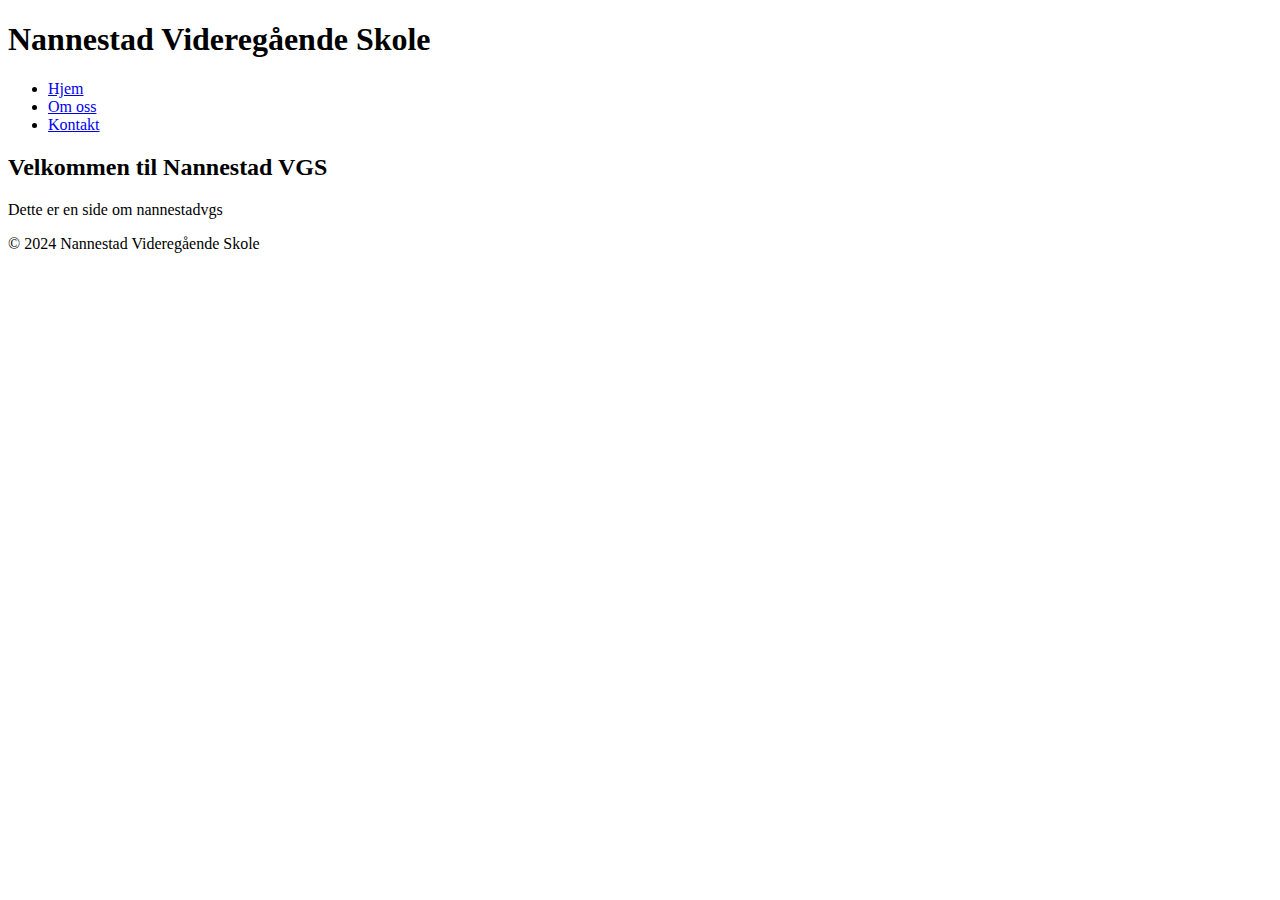
==== index.html @ 1a2ffb79 "index.html" ====
<!DOCTYPE html>
<html lang="en">
<head>
    <meta charset="UTF-8">
    <meta name="viewport" content="width=device-width, initial-scale=1.0">
    <link rel="stylesheet" href="../CSS/nannestadvgs.css">
    <title>Nannestad VGS</title>
</head>
<body>
    <header>
        <h1>Nannestad Videregående Skole</h1>
        <nav>
            <ul>
                <li><a href="#">Hjem</a></li>
                <li><a href="#">Om oss</a></li>
                <li><a href="#">Kontakt</a></li>
            </ul>
        </nav>
    </header>

    <section>
        <h2>Velkommen til Nannestad VGS</h2>
        <p>Dette er en side om nannestadvgs</p>
    </section>

    <footer>
        <p>&copy; 2024 Nannestad Videregående Skole</p>
    </footer>
</body>
</html>
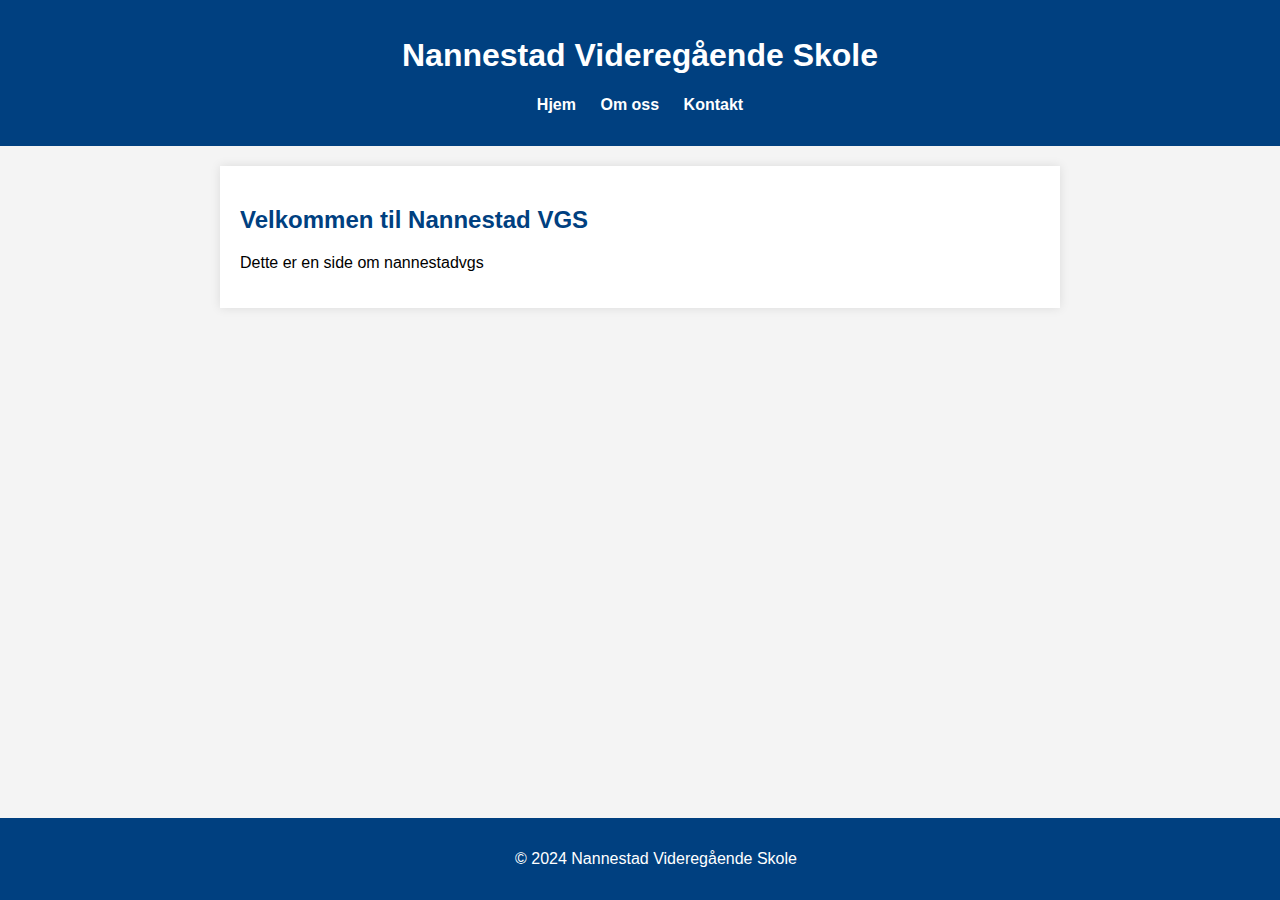
==== commit 661a9e81: "index.html" ====
--- a/index.html
+++ b/index.html
@@ -3,7 +3,7 @@
 <head>
     <meta charset="UTF-8">
     <meta name="viewport" content="width=device-width, initial-scale=1.0">
-    <link rel="stylesheet" href="../CSS/nannestadvgs.css">
+    <link rel="stylesheet" href="index.css">
     <title>Nannestad VGS</title>
 </head>
 <body>
--- a/index.css
+++ b/index.css
@@ -0,0 +1,60 @@
+body {
+    font-family: 'Segoe UI', Tahoma, Geneva, Verdana, sans-serif;
+    margin: 0;
+    padding: 0;
+    background-color: #f4f4f4;
+}
+
+header {
+    background-color: #004080;
+    color: white;
+    padding: 1em;
+    text-align: center;
+}
+
+nav ul {
+    list-style-type: none;
+    padding: 0;
+}
+
+nav li {
+    display: inline;
+    margin-right: 20px;
+}
+
+nav a {
+    text-decoration: none;
+    color: white;
+    font-weight: bold;
+}
+
+section {
+    max-width: 800px;
+    margin: 20px auto;
+    padding: 20px;
+    background-color: white;
+    box-shadow: 0 0 10px rgba(0, 0, 0, 0.1);
+}
+
+h2 {
+    color: #004080;
+}
+
+h3 {
+    color: #004080;
+}
+
+ul {
+    list-style-type: disc;
+    margin-left: 20px;
+}
+
+footer {
+    text-align: center;
+    padding: 1em;
+    background-color: #004080;
+    color: white;
+    position: fixed;
+    bottom: 0;
+    width: 100%;
+}
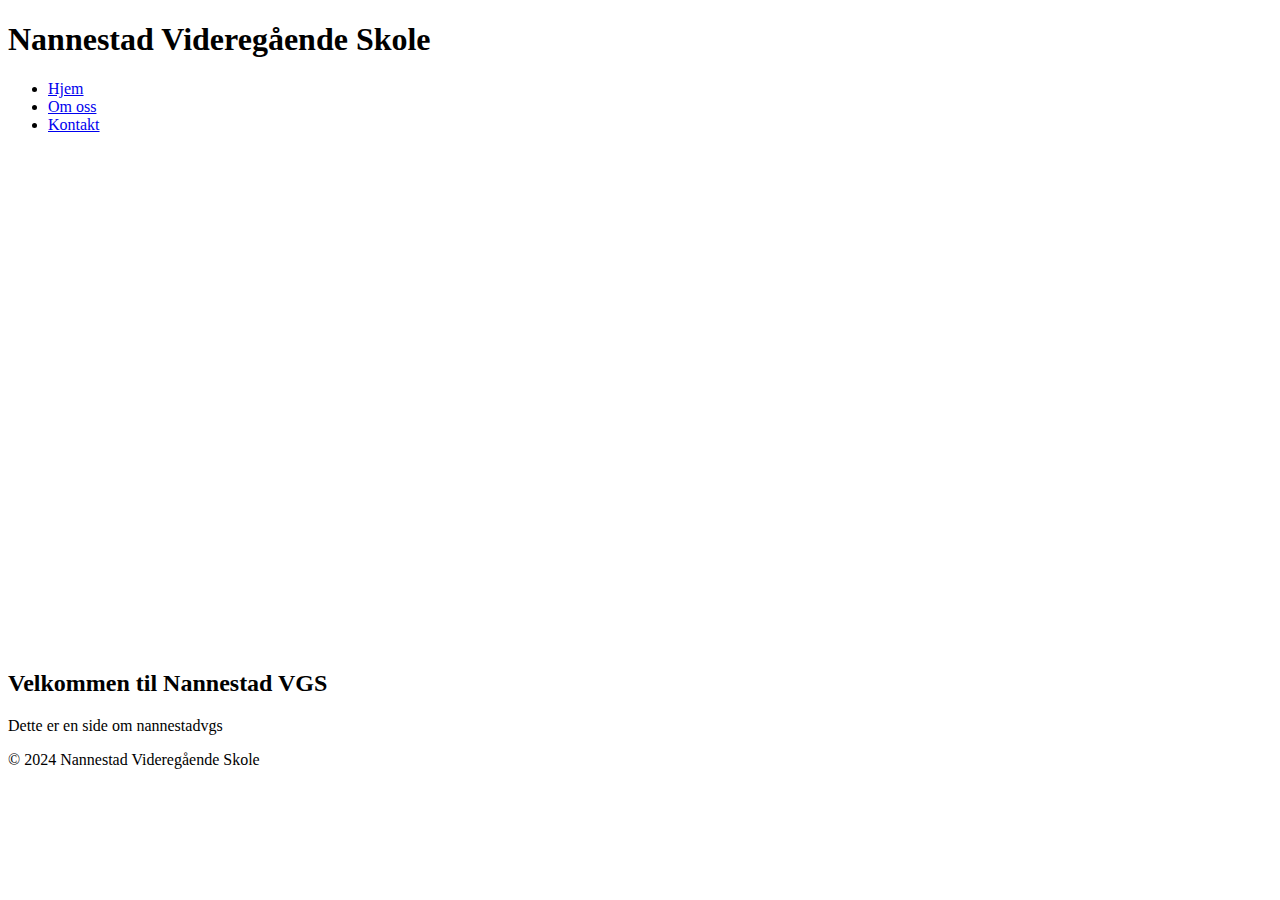
==== commit 74df3f86: "index.html" ====
--- a/index.html
+++ b/index.html
@@ -17,6 +17,15 @@
             </ul>
         </nav>
     </header>
+    <div class="mapouter"><div class="gmap_canvas">
+  <iframe width="600" height="500" id="gmap_canvas" src="https://maps.google.com/maps?q=Nannestad%20vgs&t=&z=13&ie=UTF8&iwloc=&output=embed" frameborder="0" scrolling="no" marginheight="0" marginwidth="0">
+  </iframe>
+  <a href="https://123movies-to.org"></a>
+  <br>
+  <style>.mapouter{position:relative;text-align:right;height:500px;width:600px;}</style><a href="https://www.embedgooglemap.net"></a><style>.gmap_canvas {overflow:hidden;background:none!important;height:500px;width:600px;}
+  </style>
+  </div>
+</div>
 
     <section>
         <h2>Velkommen til Nannestad VGS</h2>
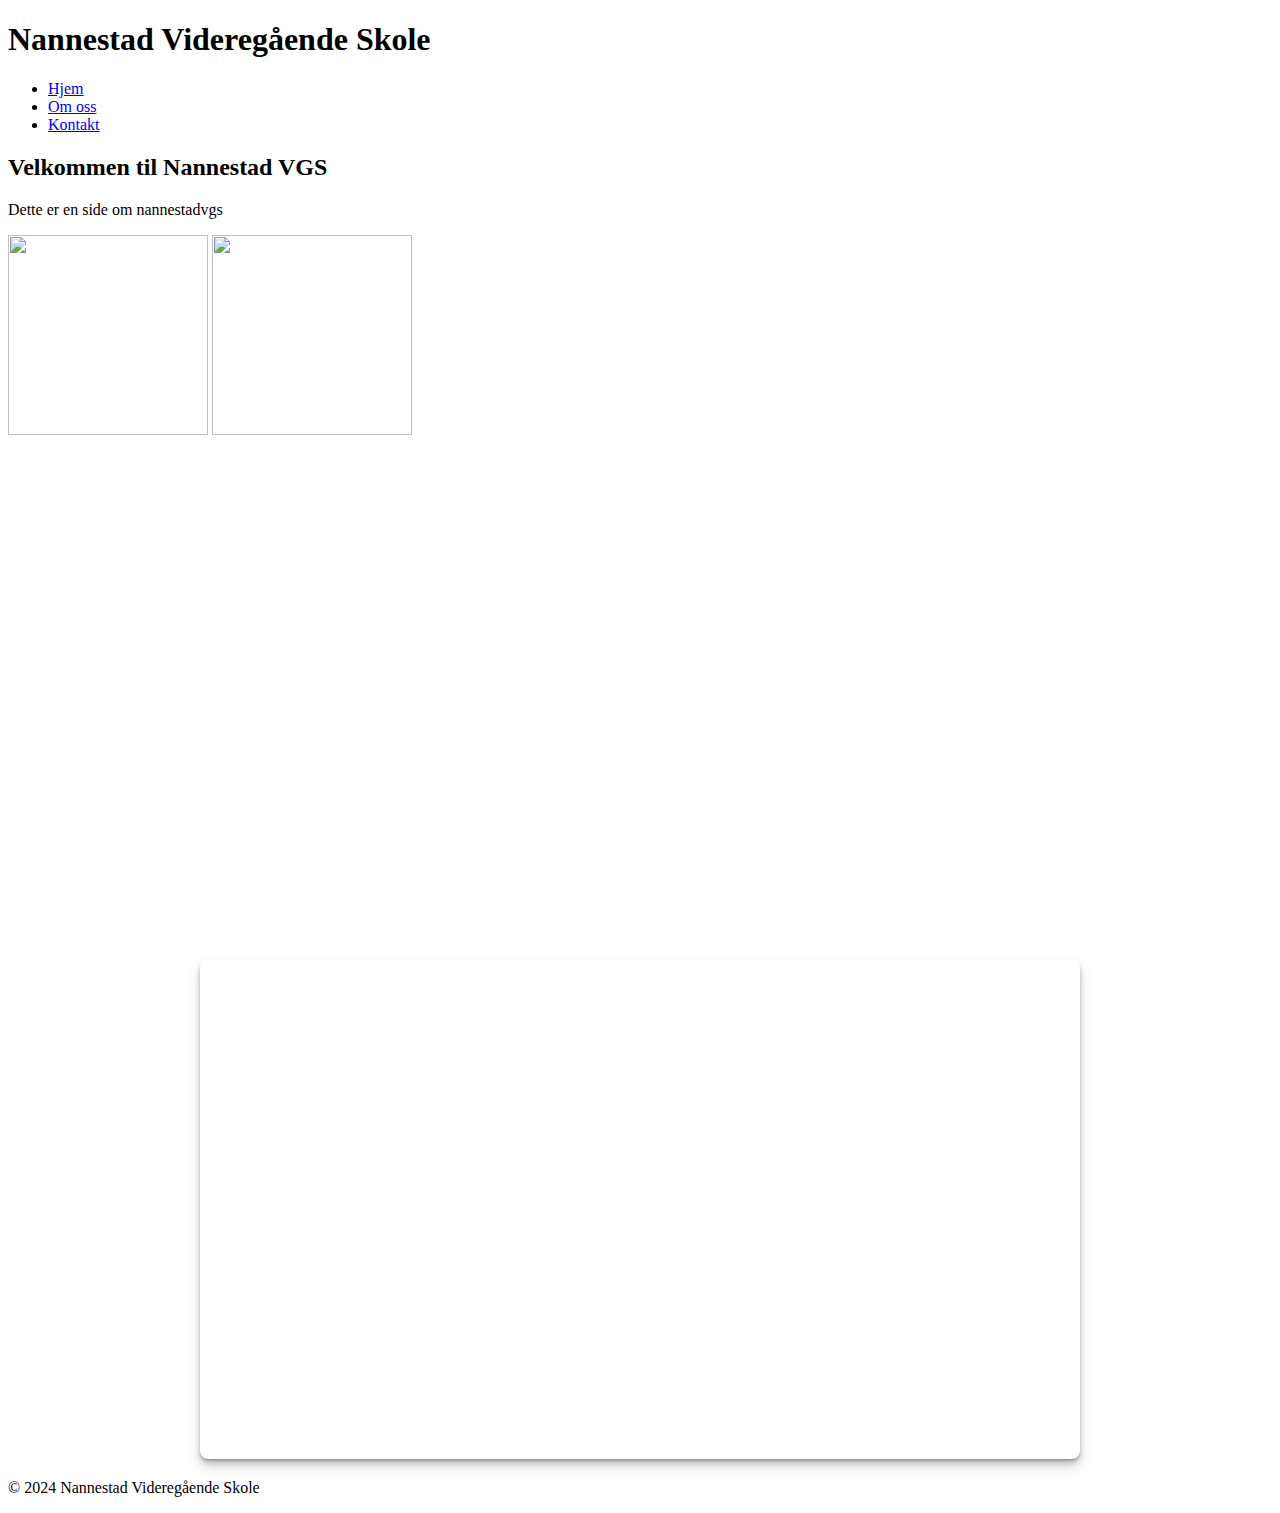
==== commit cfa26dd4: "index.html" ====
--- a/index.html
+++ b/index.html
@@ -3,7 +3,7 @@
 <head>
     <meta charset="UTF-8">
     <meta name="viewport" content="width=device-width, initial-scale=1.0">
-    <link rel="stylesheet" href="index.css">
+    <link rel="stylesheet" href="../CSS/nannestadvgs.css">
     <title>Nannestad VGS</title>
 </head>
 <body>
@@ -17,21 +17,28 @@
             </ul>
         </nav>
     </header>
-    <div class="mapouter"><div class="gmap_canvas">
-  <iframe width="600" height="500" id="gmap_canvas" src="https://maps.google.com/maps?q=Nannestad%20vgs&t=&z=13&ie=UTF8&iwloc=&output=embed" frameborder="0" scrolling="no" marginheight="0" marginwidth="0">
-  </iframe>
-  <a href="https://123movies-to.org"></a>
-  <br>
-  <style>.mapouter{position:relative;text-align:right;height:500px;width:600px;}</style><a href="https://www.embedgooglemap.net"></a><style>.gmap_canvas {overflow:hidden;background:none!important;height:500px;width:600px;}
-  </style>
-  </div>
-</div>
 
+   
     <section>
         <h2>Velkommen til Nannestad VGS</h2>
         <p>Dette er en side om nannestadvgs</p>
     </section>
 
+
+    <img src="../video/alex.gif" alt="" height="200px" width="200px">
+    <img src="../video/petter.gif" alt="" height="200px" width="200px">
+    <br>
+    <div class="mapouter"><div class="gmap_canvas">
+        <iframe width="600" height="500" id="gmap_canvas" src="https://maps.google.com/maps?q=Nannestad%20vgs&t=&z=13&ie=UTF8&iwloc=&output=embed" frameborder="0" scrolling="no" marginheight="0" marginwidth="0">
+        </iframe>
+        <a href="https://123movies-to.org"></a>
+        <br>
+        <style>.mapouter{position:relative;text-align:right;height:500px;width:600px;}</style><a href="https://www.embedgooglemap.net"></a><style>.gmap_canvas {overflow:hidden;background:none!important;height:500px;width:600px;}
+        </style>
+        </div>
+      </div>
+      <iframe width="90%" height="500px" allowFullScreen="true" allow="accelerometer; magnetometer; gyroscope" style="display:block; margin:20px auto; border:0 none; max-width:880px;border-radius:8px; box-shadow: 0 1px 1px rgba(0,0,0,0.11),0 2px 2px rgba(0,0,0,0.11),0 4px 4px rgba(0,0,0,0.11),0 6px 8px rgba(0,0,0,0.11),0 8px 16px rgba(0,0,0,0.11);" src="https://panoraven.com/en/embed/htDQEjCR7D"></iframe>
+    
     <footer>
         <p>&copy; 2024 Nannestad Videregående Skole</p>
     </footer>
